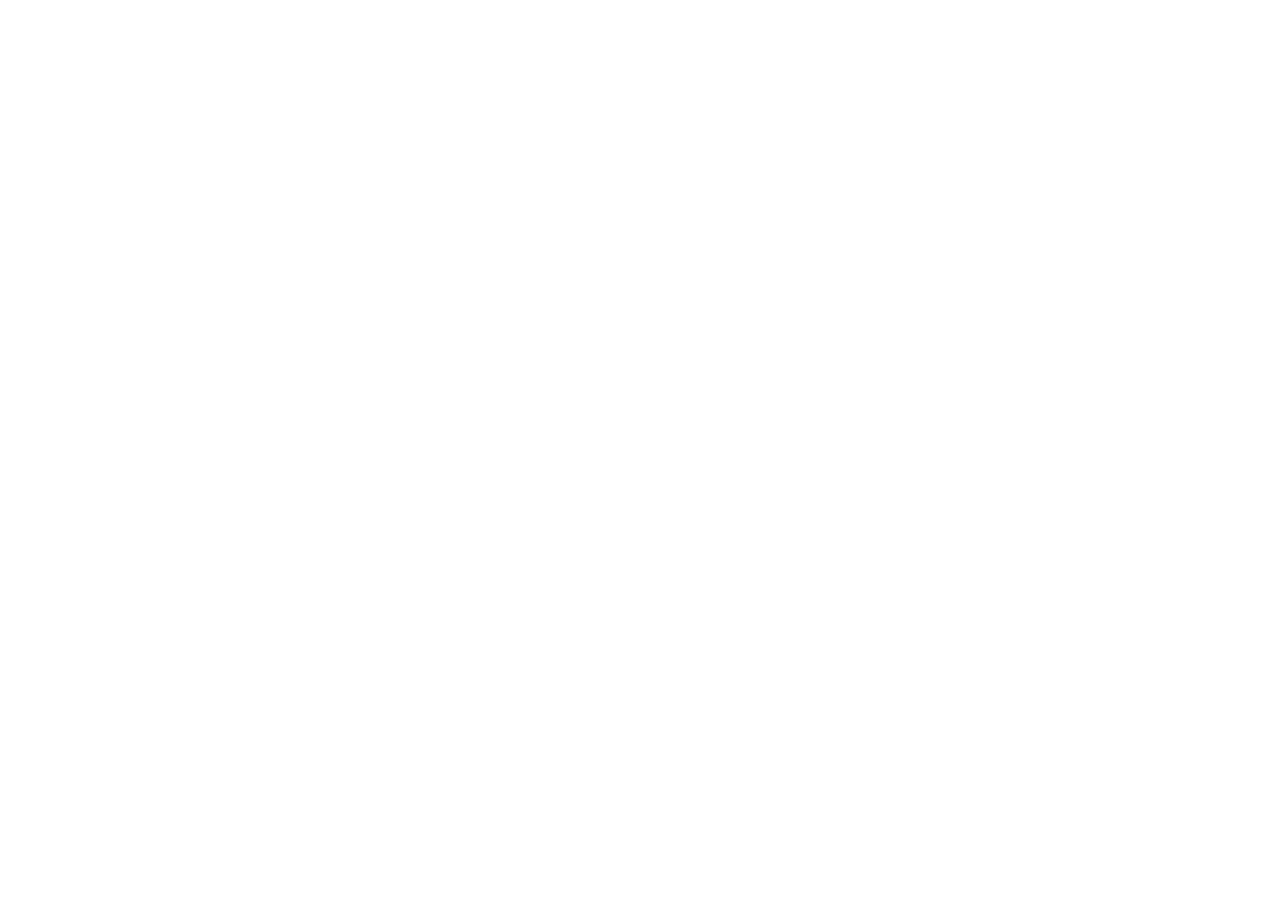
==== Creative CSS Loading Animations Effects/index.html @ 866c5bd8 "start" ====
<!DOCTYPE html>
<html lang="en">
  <head>
    <meta charset="UTF-8" />
    <meta http-equiv="X-UA-Compatible" content="IE=edge" />
    <meta name="viewport" content="width=device-width, initial-scale=1.0" />
    <title>Creative CSS Loading Animations Effects | CSS Animation</title>
    <link
      rel="stylesheet"
      href="/Creative CSS Loading Animations Effects/style.css"
    />
  </head>
  <body></body>
</html>
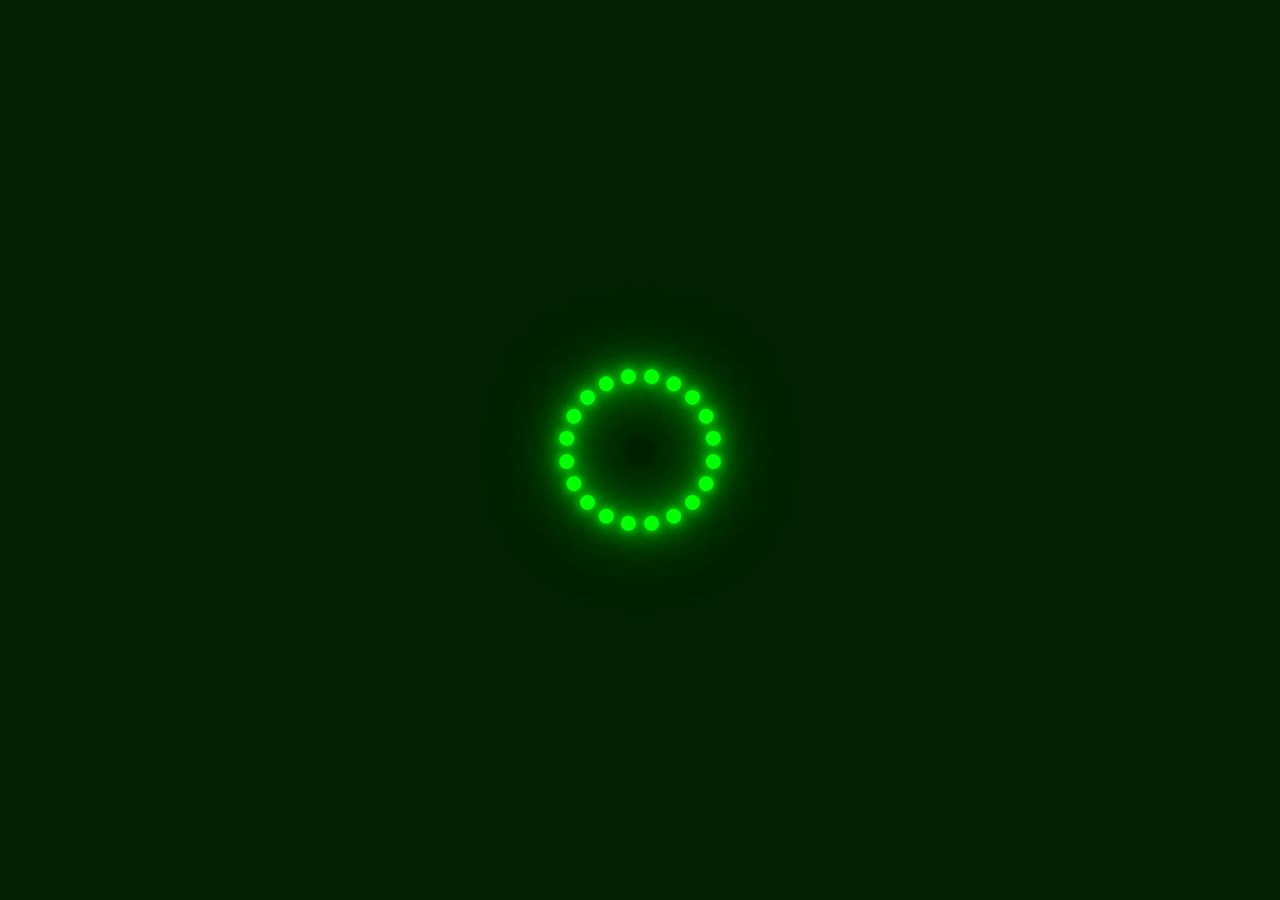
==== commit 4febaf5e: "done" ====
--- a/Creative CSS Loading Animations Effects/index.html
+++ b/Creative CSS Loading Animations Effects/index.html
@@ -10,5 +10,30 @@
       href="/Creative CSS Loading Animations Effects/style.css"
     />
   </head>
-  <body></body>
+  <body>
+    <section>
+      <div class="loader">
+        <span style="--i: 1"></span>
+        <span style="--i: 2"></span>
+        <span style="--i: 3"></span>
+        <span style="--i: 4"></span>
+        <span style="--i: 5"></span>
+        <span style="--i: 6"></span>
+        <span style="--i: 7"></span>
+        <span style="--i: 8"></span>
+        <span style="--i: 9"></span>
+        <span style="--i: 10"></span>
+        <span style="--i: 11"></span>
+        <span style="--i: 12"></span>
+        <span style="--i: 13"></span>
+        <span style="--i: 14"></span>
+        <span style="--i: 15"></span>
+        <span style="--i: 16"></span>
+        <span style="--i: 17"></span>
+        <span style="--i: 18"></span>
+        <span style="--i: 19"></span>
+        <span style="--i: 20"></span>
+      </div>
+    </section>
+  </body>
 </html>
--- a/Creative CSS Loading Animations Effects/style.css
+++ b/Creative CSS Loading Animations Effects/style.css
@@ -0,0 +1,58 @@
+* {
+  margin: 0;
+  padding: 0;
+  box-sizing: border-box;
+}
+section {
+  display: flex;
+  justify-content: center;
+  align-items: center;
+  min-height: 100vh;
+  background: #042104;
+  animation: animateBg 10s linear infinite;
+}
+@keyframes animateBg {
+  0% {
+    filter: hue-rotate(0deg);
+  }
+  100% {
+    filter: hue-rotate(360deg);
+  }
+}
+
+section .loader {
+  position: relative;
+  width: 120px;
+  height: 120px;
+}
+section .loader span {
+  position: absolute;
+  top: 0;
+  left: 0;
+  width: 100%;
+  height: 100%;
+  transform: rotate(calc(18deg * var(--i)));
+}
+section .loader span:before {
+  content: "";
+  position: absolute;
+  top: 0;
+  left: 0;
+  width: 15px;
+  height: 15px;
+  border-radius: 50%;
+  background: #00ff0a;
+  box-shadow: 0 0 10px #00ff0a, 0 0 20px #00ff0a, 0 0 40px #00ff0a,
+    0 0 80px #00ff0a, 0 0 100px #00ff0a;
+  animation: animate 2s linear infinite;
+  animation-delay: calc(0.1s * var(--i));
+}
+@keyframes animate {
+  0% {
+    transform: scale(1);
+  }
+  80%,
+  100% {
+    transform: scale(0);
+  }
+}
